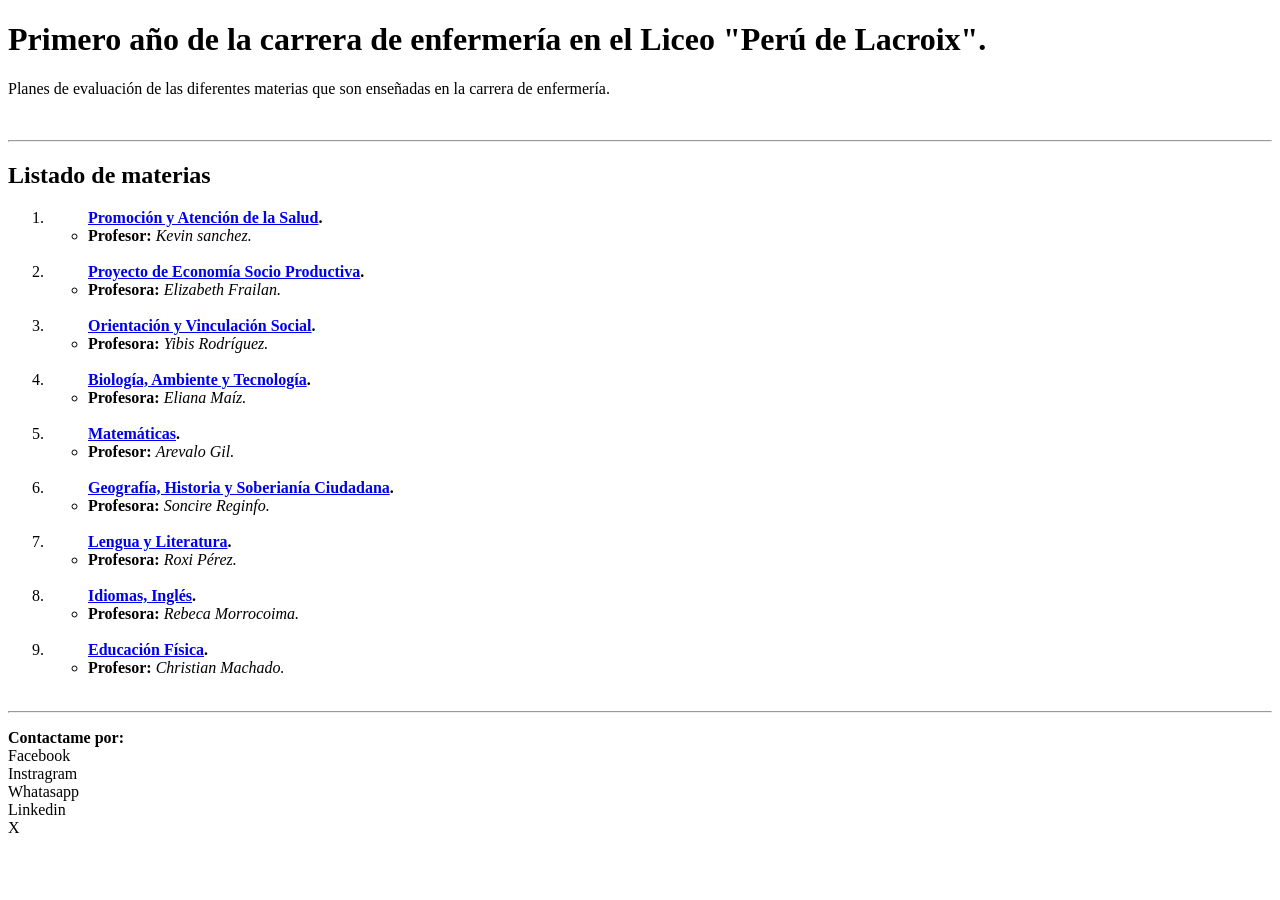
==== index.html @ 670199cb "Add files via upload Primer ingreso de información sobre la carrera de enfermeria de dajeanny" ====
<!DOCTYPE html>
<html lang="es">
<head>
    <meta charset="UTF-8">
    <meta name="viewport" content="width=device-width, initial-scale=1.0">
    <title>Enfermería, Liceo Perú de Lacroix, Programa del Primer año, indice de planes de evaluación.</title>
    <meta name="description" content="Índice de los planes de evaluación de las diferentes 
    materias que se se ven en el primero año de la carrera de enfermería en 
    el Liceo Perú de Lacroix.">
    <meta name="author" content="Transcrito por: José Ortiz">
</head>
<body>
    <header>
        <h1>Primero año de la carrera de enfermería en 
            el Liceo "Perú de Lacroix".</h1>
        <p>Planes de evaluación de las diferentes materias que son enseñadas en la carrera de enfermería.</p>
    </header>
    <br>
    <hr>
    <main>
    <h2 id="PanIni">Listado de materias</h1>
    <p>
        <ol>
            <li><ul><b><a href="UEPLE1/EnferPDLC1-1PYAS.html">Promoción y Atención de la Salud</a>.</b></li>
                <li><b>Profesor:</b> <i>Kevin sanchez.</i></ul></li>
            <br>
            <li><ul><b><a href="UEPLE1/EnferPDLC1-2PESP.html">Proyecto de Economía Socio Productiva</a>.</b></li>
                <li><b>Profesora:</b> <i>Elizabeth Frailan.</i></ul></li>
            <br>
            <li><ul><b><a href="UEPLE1/EnferPDLC1-3OVS.html">Orientación y Vinculación Social</a>.</b></li>
                <li><b>Profesora:</b> <i>Yibis Rodríguez.</i></ul></li>
            <br>
            <li><ul><b><a href="UEPLE1/EnferPDLC1-4BAT.html">Biología, Ambiente y Tecnología</a>.</b></li>
                <li><b>Profesora:</b> <i>Eliana Maíz.</i></ul></li>
            <br>
            <li><ul><b><a href="UEPLE1/EnferPDLC1-5MAT.html">Matemáticas</a>.</b></li>
                <li><b>Profesor:</b> <i>Arevalo Gil.</i></ul></li>
            <br>
            <li><ul><b><a href="UEPLE1/EnferPDLC1-6GHSC.html">Geografía, Historia y Soberianía Ciudadana</a>.</b></li>
                <li><b>Profesora:</b> <i>Soncire Reginfo.</i></ul></li>
            <br>
            <li><ul><b><a href="UEPLE1/EnferPDLC1-7LL.html">Lengua y Literatura</a>.</b></li>
                <li><b>Profesora:</b> <i>Roxi Pérez.</i></ul></li>
            <br>
            <li><ul><b><a href="UEPLE1/EnferPDLC1-8II.html">Idiomas, Inglés</a>.</b></li>
                <li><b>Profesora:</b> <i>Rebeca Morrocoima.</i></ul></li>
            <br>
            <li><ul><b><a href="UEPLE1/EnferPDLC1-9EF.html">Educación Física</a>.</b></li>
                <li><b>Profesor:</b> <i>Christian Machado.</i></ul></li>
            <br>
        </ol>
    </p>
    </main>
    <hr>
    <footie>
        <p><b>Contactame por:</b><br>
            Facebook<br>
            Instragram<br>
            Whatasapp<br>
            Linkedin<br>
            X<br>
        </p>
    </footie>
</body>
</html>
<!--
    <h2 id="XXXX">Temas del XXXX lapso</h2>
    <p>
        <h3>Tema I:</h3>
        <p></p>
        <h3>Tema II:</h3>
        <p></p>
        <h3>Tema III:</h3>
        <p></p>
        <h3>Tema IV:</h3>
        <p></p>
        <h3>Tema V:</h3>
        <p></p>
    </p>
-->
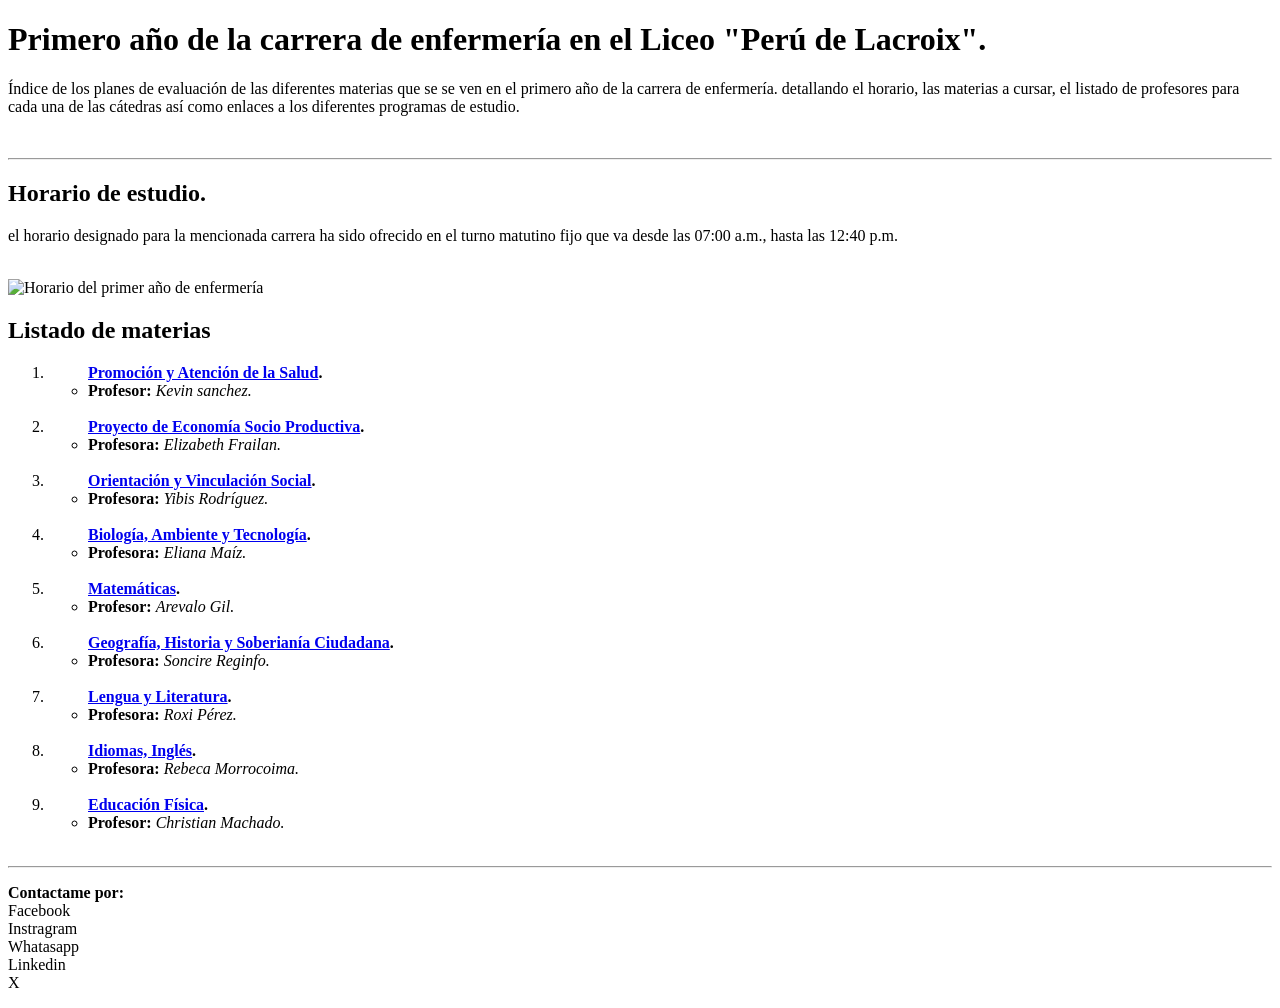
==== commit 4a875f35: "Add files via upload Actualizacion de la informacion y agregado de imagenes" ====
--- a/index.html
+++ b/index.html
@@ -3,7 +3,7 @@
 <head>
     <meta charset="UTF-8">
     <meta name="viewport" content="width=device-width, initial-scale=1.0">
-    <title>Enfermería, Liceo Perú de Lacroix, Programa del Primer año, indice de planes de evaluación.</title>
+    <title>Carrera de Enfermería, Liceo Perú de Lacroix, Programa del Primer año, indice de planes de evaluación.</title>
     <meta name="description" content="Índice de los planes de evaluación de las diferentes 
     materias que se se ven en el primero año de la carrera de enfermería en 
     el Liceo Perú de Lacroix.">
@@ -11,45 +11,57 @@
 </head>
 <body>
     <header>
-        <h1>Primero año de la carrera de enfermería en 
-            el Liceo "Perú de Lacroix".</h1>
-        <p>Planes de evaluación de las diferentes materias que son enseñadas en la carrera de enfermería.</p>
+        <h1>Primero año de la carrera de enfermería en el Liceo "Perú de Lacroix".</h1>
+        <p>Índice de los planes de evaluación de las diferentes materias que se se ven en el primero año de la carrera de 
+            enfermería.
+            detallando el horario, las materias a cursar, el listado de profesores para cada una de las cátedras así 
+            como enlaces a los diferentes programas de estudio.
+        </p>
     </header>
     <br>
     <hr>
     <main>
-    <h2 id="PanIni">Listado de materias</h1>
-    <p>
-        <ol>
-            <li><ul><b><a href="UEPLE1/EnferPDLC1-1PYAS.html">Promoción y Atención de la Salud</a>.</b></li>
-                <li><b>Profesor:</b> <i>Kevin sanchez.</i></ul></li>
+        <section>
+            <h2>Horario de estudio.</h2>
+            <p> el horario designado para la mencionada carrera ha sido ofrecido en el turno matutino fijo que va desde 
+                las 07:00 a.m., hasta las 12:40 p.m.
+            </p>
             <br>
-            <li><ul><b><a href="UEPLE1/EnferPDLC1-2PESP.html">Proyecto de Economía Socio Productiva</a>.</b></li>
-                <li><b>Profesora:</b> <i>Elizabeth Frailan.</i></ul></li>
-            <br>
-            <li><ul><b><a href="UEPLE1/EnferPDLC1-3OVS.html">Orientación y Vinculación Social</a>.</b></li>
-                <li><b>Profesora:</b> <i>Yibis Rodríguez.</i></ul></li>
-            <br>
-            <li><ul><b><a href="UEPLE1/EnferPDLC1-4BAT.html">Biología, Ambiente y Tecnología</a>.</b></li>
-                <li><b>Profesora:</b> <i>Eliana Maíz.</i></ul></li>
-            <br>
-            <li><ul><b><a href="UEPLE1/EnferPDLC1-5MAT.html">Matemáticas</a>.</b></li>
-                <li><b>Profesor:</b> <i>Arevalo Gil.</i></ul></li>
-            <br>
-            <li><ul><b><a href="UEPLE1/EnferPDLC1-6GHSC.html">Geografía, Historia y Soberianía Ciudadana</a>.</b></li>
-                <li><b>Profesora:</b> <i>Soncire Reginfo.</i></ul></li>
-            <br>
-            <li><ul><b><a href="UEPLE1/EnferPDLC1-7LL.html">Lengua y Literatura</a>.</b></li>
-                <li><b>Profesora:</b> <i>Roxi Pérez.</i></ul></li>
-            <br>
-            <li><ul><b><a href="UEPLE1/EnferPDLC1-8II.html">Idiomas, Inglés</a>.</b></li>
-                <li><b>Profesora:</b> <i>Rebeca Morrocoima.</i></ul></li>
-            <br>
-            <li><ul><b><a href="UEPLE1/EnferPDLC1-9EF.html">Educación Física</a>.</b></li>
-                <li><b>Profesor:</b> <i>Christian Machado.</i></ul></li>
-            <br>
-        </ol>
-    </p>
+            <img src="d:\001Practicas\EnfermeriaDajeanny/Imagenes/HorarioA1.png" alt="Horario del primer año de enfermería">
+        </section>
+        <section>
+            <h2 id="PanIni">Listado de materias</h1>
+            <ol>
+                    <li><ul><b><a href="UEPLE1/EnferPDLC1-1PYAS.html">Promoción y Atención de la Salud</a>.</b></li>
+                        <li><b>Profesor:</b> <i>Kevin sanchez.</i></ul></li>
+                    <br>
+                    <li><ul><b><a href="UEPLE1/EnferPDLC1-2PESP.html">Proyecto de Economía Socio Productiva</a>.</b></li>
+                        <li><b>Profesora:</b> <i>Elizabeth Frailan.</i></ul></li>
+                    <br>
+                    <li><ul><b><a href="UEPLE1/EnferPDLC1-3OVS.html">Orientación y Vinculación Social</a>.</b></li>
+                        <li><b>Profesora:</b> <i>Yibis Rodríguez.</i></ul></li>
+                    <br>
+                    <li><ul><b><a href="UEPLE1/EnferPDLC1-4BAT.html">Biología, Ambiente y Tecnología</a>.</b></li>
+                        <li><b>Profesora:</b> <i>Eliana Maíz.</i></ul></li>
+                    <br>
+                    <li><ul><b><a href="UEPLE1/EnferPDLC1-5MAT.html">Matemáticas</a>.</b></li>
+                        <li><b>Profesor:</b> <i>Arevalo Gil.</i></ul></li>
+                    <br>
+                    <li><ul><b><a href="UEPLE1/EnferPDLC1-6GHSC.html">Geografía, Historia y Soberianía Ciudadana</a>.</b></li>
+                        <li><b>Profesora:</b> <i>Soncire Reginfo.</i></ul></li>
+                    <br>
+                    <li><ul><b><a href="UEPLE1/EnferPDLC1-7LL.html">Lengua y Literatura</a>.</b></li>
+                        <li><b>Profesora:</b> <i>Roxi Pérez.</i></ul></li>
+                    <br>
+                    <li><ul><b><a href="UEPLE1/EnferPDLC1-8II.html">Idiomas, Inglés</a>.</b></li>
+                        <li><b>Profesora:</b> <i>Rebeca Morrocoima.</i></ul></li>
+                    <br>
+                    <li><ul><b><a href="UEPLE1/EnferPDLC1-9EF.html">Educación Física</a>.</b></li>
+                        <li><b>Profesor:</b> <i>Christian Machado.</i></ul></li>
+                    <br>
+                </ol>
+        </section>
+    
     </main>
     <hr>
     <footie>
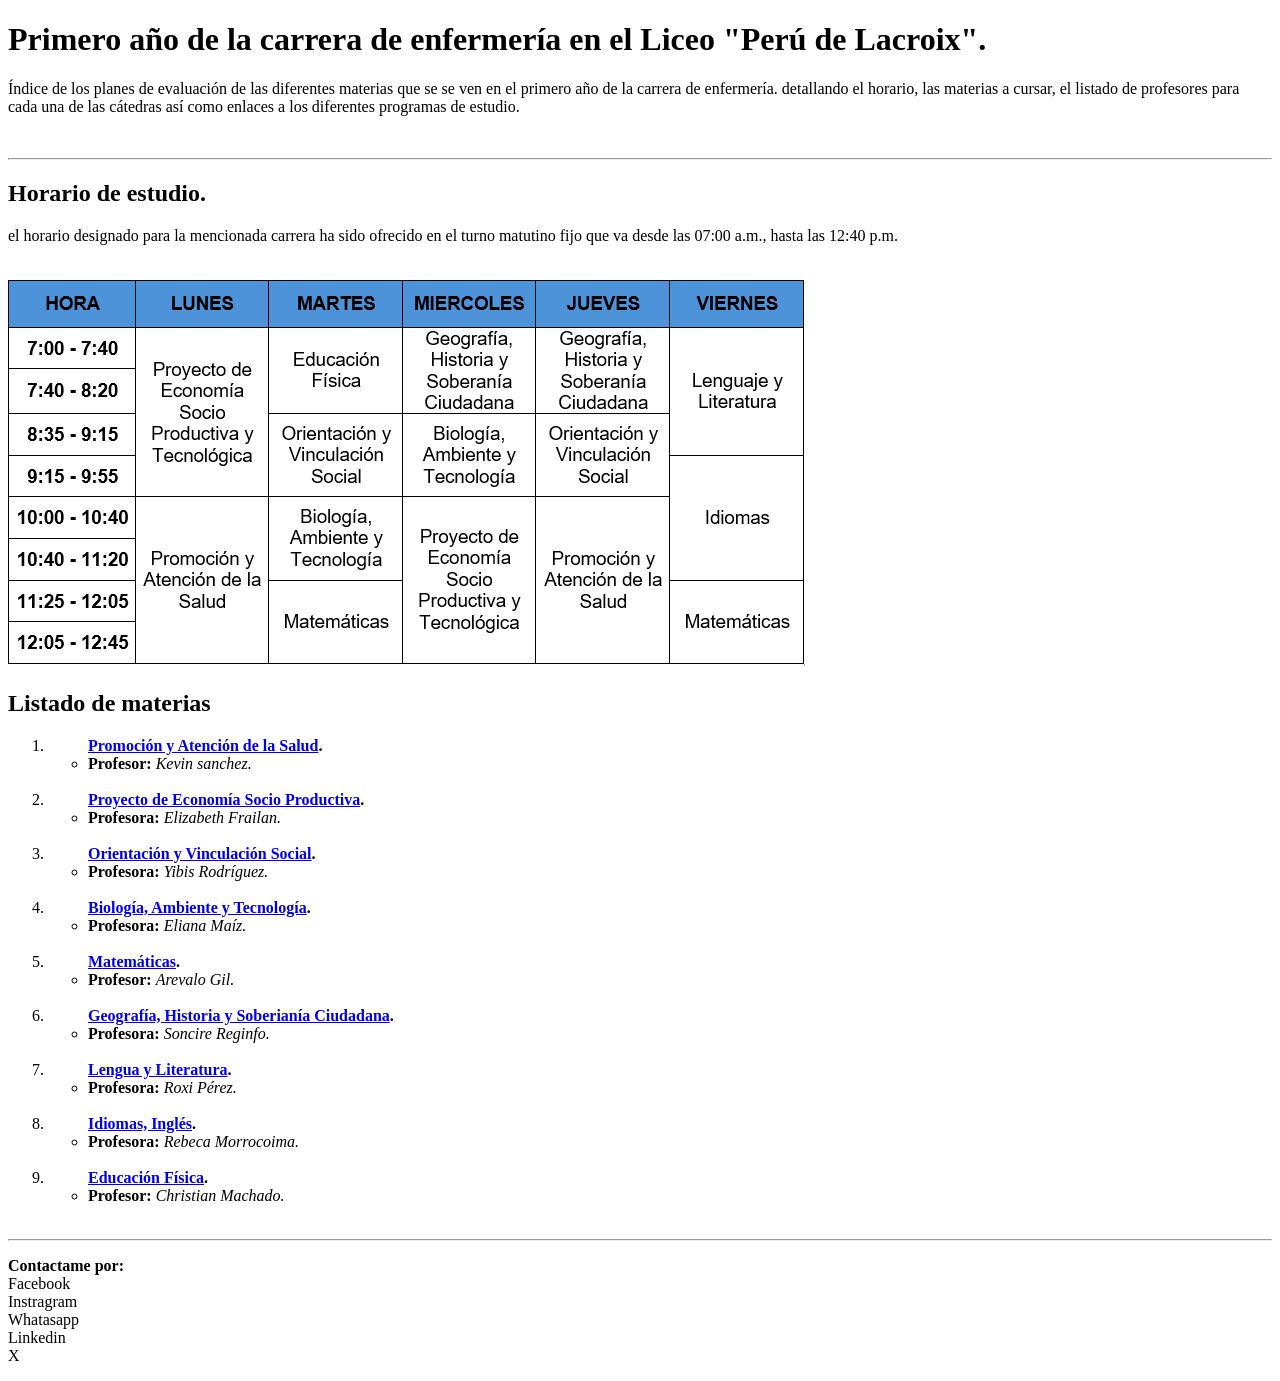
==== commit 54e50786: "Update index.html" ====
--- a/index.html
+++ b/index.html
@@ -27,7 +27,7 @@
                 las 07:00 a.m., hasta las 12:40 p.m.
             </p>
             <br>
-            <img src="d:\001Practicas\EnfermeriaDajeanny/Imagenes/HorarioA1.png" alt="Horario del primer año de enfermería">
+            <img src="/Imagenes/HorarioA1.png" alt="Horario del primer año de enfermería">
         </section>
         <section>
             <h2 id="PanIni">Listado de materias</h1>
@@ -89,4 +89,5 @@
         <h3>Tema V:</h3>
         <p></p>
     </p>
--->+
+-->
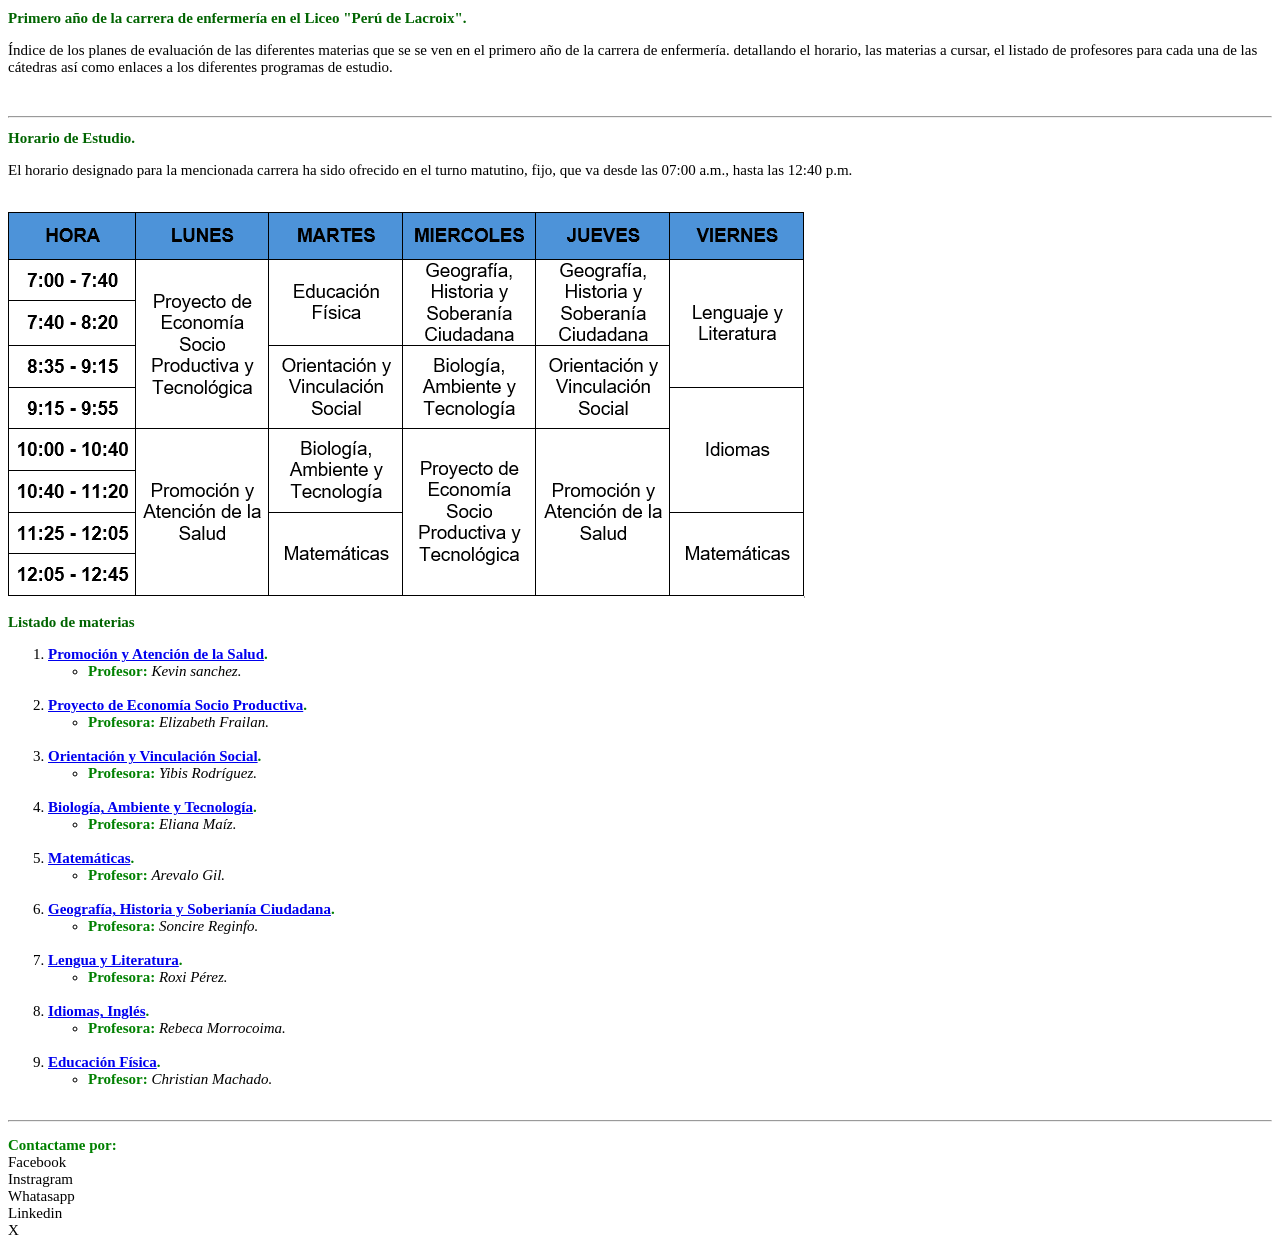
==== commit caf1f255: "Add files via upload Complementando información de casi todas las paginas y agregando algo de CSS, q" ====
--- a/index.html
+++ b/index.html
@@ -8,6 +8,7 @@
     materias que se se ven en el primero año de la carrera de enfermería en 
     el Liceo Perú de Lacroix.">
     <meta name="author" content="Transcrito por: José Ortiz">
+    <link rel="stylesheet" href="style.css" />
 </head>
 <body>
     <header>
@@ -22,42 +23,61 @@
     <hr>
     <main>
         <section>
-            <h2>Horario de estudio.</h2>
-            <p> el horario designado para la mencionada carrera ha sido ofrecido en el turno matutino fijo que va desde 
-                las 07:00 a.m., hasta las 12:40 p.m.
+            <h2>Horario de Estudio.</h2>
+            <p> El horario designado para la mencionada carrera ha sido ofrecido en el turno matutino,  fijo,
+                 que va desde las 07:00 a.m., hasta las 12:40 p.m.
             </p>
             <br>
-            <img src="/Imagenes/HorarioA1.png" alt="Horario del primer año de enfermería">
+            <img src="Imagenes\HorarioA1.png" alt="Horario de Clases">
+            
         </section>
         <section>
             <h2 id="PanIni">Listado de materias</h1>
             <ol>
-                    <li><ul><b><a href="UEPLE1/EnferPDLC1-1PYAS.html">Promoción y Atención de la Salud</a>.</b></li>
-                        <li><b>Profesor:</b> <i>Kevin sanchez.</i></ul></li>
+                    <li><strong><a href="UEPLE1/EnferPDLC1-1PYAS.html">Promoción y Atención de la Salud</a>.</strong></li>
+                        <ul>
+                            <li><strong>Profesor:</strong> <i>Kevin sanchez.</i></li>
+                        </ul>
                     <br>
-                    <li><ul><b><a href="UEPLE1/EnferPDLC1-2PESP.html">Proyecto de Economía Socio Productiva</a>.</b></li>
-                        <li><b>Profesora:</b> <i>Elizabeth Frailan.</i></ul></li>
+                    <li><strong><a href="UEPLE1/EnferPDLC1-2PESP.html">Proyecto de Economía Socio Productiva</a>.</strong></li>
+                        <ul>
+                            <li><strong>Profesora:</strong> <i>Elizabeth Frailan.</i></li>
+                        </ul>
                     <br>
-                    <li><ul><b><a href="UEPLE1/EnferPDLC1-3OVS.html">Orientación y Vinculación Social</a>.</b></li>
-                        <li><b>Profesora:</b> <i>Yibis Rodríguez.</i></ul></li>
+                    <li><strong><a href="UEPLE1/EnferPDLC1-3OVS.html">Orientación y Vinculación Social</a>.</strong></li>
+                        <ul>
+                            <li><strong>Profesora:</strong> <i>Yibis Rodríguez.</i></li>
+                        </ul>
                     <br>
-                    <li><ul><b><a href="UEPLE1/EnferPDLC1-4BAT.html">Biología, Ambiente y Tecnología</a>.</b></li>
-                        <li><b>Profesora:</b> <i>Eliana Maíz.</i></ul></li>
+                    <li><strong><a href="UEPLE1/EnferPDLC1-4BAT.html">Biología, Ambiente y Tecnología</a>.</strong></li>
+                        <ul>
+                            <li><strong>Profesora:</strong> <i>Eliana Maíz.</i></li>
+                        </ul>                    
                     <br>
-                    <li><ul><b><a href="UEPLE1/EnferPDLC1-5MAT.html">Matemáticas</a>.</b></li>
-                        <li><b>Profesor:</b> <i>Arevalo Gil.</i></ul></li>
+                    <li><strong><a href="UEPLE1/EnferPDLC1-5MAT.html">Matemáticas</a>.</strong></li>
+                        <ul>
+                            <li><strong>Profesor:</strong> <i>Arevalo Gil.</i></li>
+                        </ul>
                     <br>
-                    <li><ul><b><a href="UEPLE1/EnferPDLC1-6GHSC.html">Geografía, Historia y Soberianía Ciudadana</a>.</b></li>
-                        <li><b>Profesora:</b> <i>Soncire Reginfo.</i></ul></li>
+                    <li><strong><a href="UEPLE1/EnferPDLC1-6GHSC.html">Geografía, Historia y Soberianía Ciudadana</a>.</strong></li>
+                        <ul>
+                            <li><strong>Profesora:</strong> <i>Soncire Reginfo.</i></li>
+                        </ul>
                     <br>
-                    <li><ul><b><a href="UEPLE1/EnferPDLC1-7LL.html">Lengua y Literatura</a>.</b></li>
-                        <li><b>Profesora:</b> <i>Roxi Pérez.</i></ul></li>
+                    <li><strong><a href="UEPLE1/EnferPDLC1-7LL.html">Lengua y Literatura</a>.</strong></li>
+                        <ul>
+                            <li><strong>Profesora:</strong> <i>Roxi Pérez.</i></li>
+                        </ul>
                     <br>
-                    <li><ul><b><a href="UEPLE1/EnferPDLC1-8II.html">Idiomas, Inglés</a>.</b></li>
-                        <li><b>Profesora:</b> <i>Rebeca Morrocoima.</i></ul></li>
+                    <li><strong><a href="UEPLE1/EnferPDLC1-8II.html">Idiomas, Inglés</a>.</strong></li>
+                        <ul>
+                            <li><strong>Profesora:</strong> <i>Rebeca Morrocoima.</i></li>
+                        </ul>
                     <br>
-                    <li><ul><b><a href="UEPLE1/EnferPDLC1-9EF.html">Educación Física</a>.</b></li>
-                        <li><b>Profesor:</b> <i>Christian Machado.</i></ul></li>
+                    <li><strong><a href="UEPLE1/EnferPDLC1-9EF.html">Educación Física</a>.</strong></li>
+                        <ul>
+                            <li><strong>Profesor:</strong> <i>Christian Machado.</i></li>
+                        </ul>
                     <br>
                 </ol>
         </section>
@@ -65,7 +85,7 @@
     </main>
     <hr>
     <footie>
-        <p><b>Contactame por:</b><br>
+        <p><strong>Contactame por:</strong> <br>
             Facebook<br>
             Instragram<br>
             Whatasapp<br>
@@ -75,19 +95,19 @@
     </footie>
 </body>
 </html>
-<!--
-    <h2 id="XXXX">Temas del XXXX lapso</h2>
-    <p>
-        <h3>Tema I:</h3>
-        <p></p>
-        <h3>Tema II:</h3>
-        <p></p>
-        <h3>Tema III:</h3>
-        <p></p>
-        <h3>Tema IV:</h3>
-        <p></p>
-        <h3>Tema V:</h3>
-        <p></p>
-    </p>
-
--->
+<!--  
+    <article>
+                <br>
+                <h2 id="ghsc2">Temas del Segundo lapso</h2>
+                <br>
+                <section>
+                    <br>
+                    <h3>Tema I, II, III, IV, V:</h3>
+                    <p></p>
+                    <br>
+                </section>
+                <hr>
+                </section>
+                <hr>
+            </article>
+-->
--- a/style.css
+++ b/style.css
@@ -0,0 +1,14 @@
+body, h1, h2, h3, h4, h5, h6 {
+    font-size: 15px;
+}
+h1, h2, caption {
+    color:darkgreen
+}
+h3, h4, h5, h6, strong, th {
+    color:green
+}
+th {
+    border-width: 2px;
+    border-color: darkgreen;
+    border-style:groove
+}
